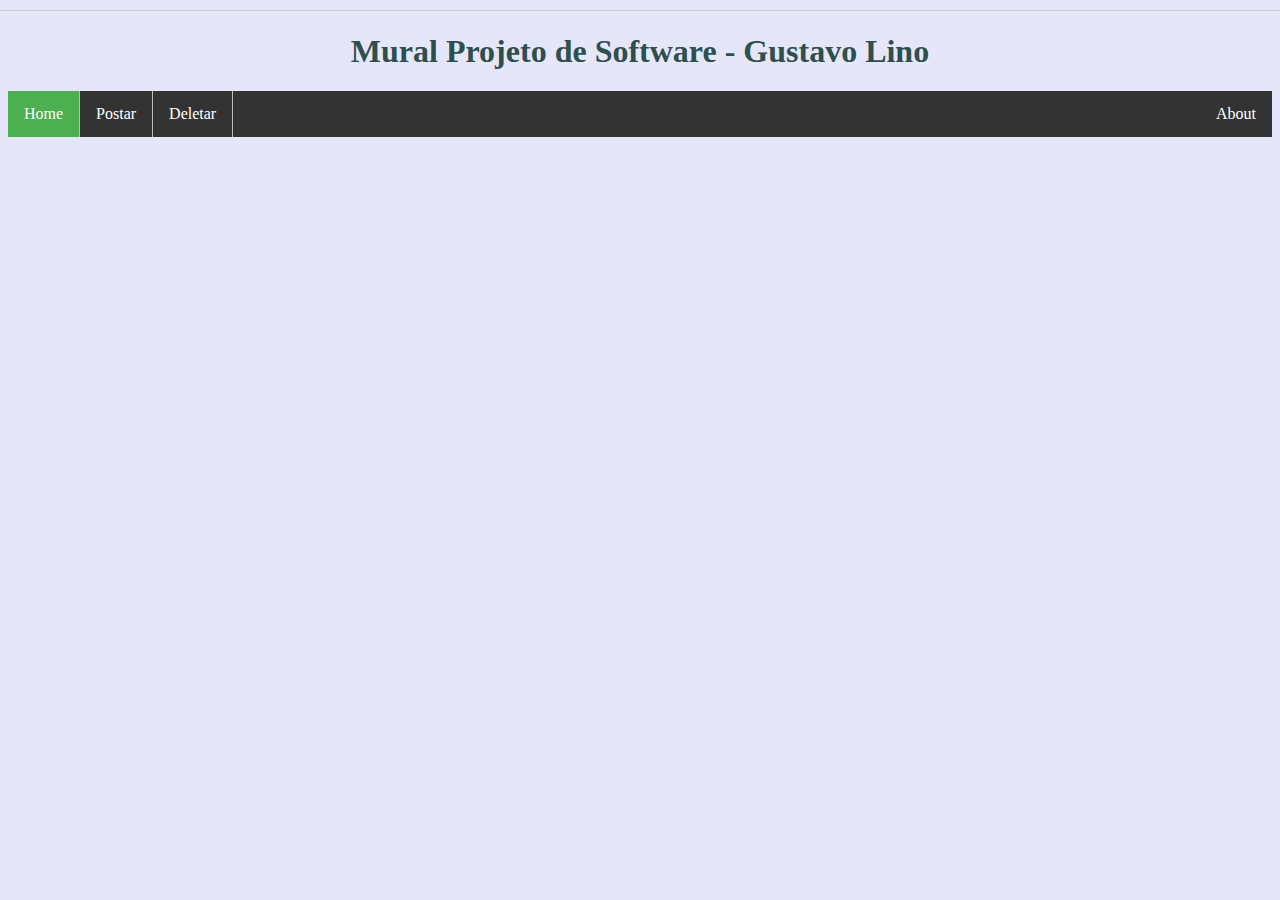
==== psoft-mural/index.html @ 1d76026b "Mudança de nome do proj" ====
<!DOCTYPE html>
<html lang="en">
<head>
  <meta charset="UTF-8">
  <title>Mural de Projeto de Software</title>
  <link rel="stylesheet" href="estilo.css">
</head>

<body style="background-color:lavender">

  <hr>

  <h1 class="header">Mural Projeto de Software - Gustavo Lino</h1>

  <ol>
    <li>
      <a class="active" href="front.html">Home</a>
    </li>
    <li>
      <a  id="popup" href="javascript:%20div_show('postar')">Postar</a>
    </li>
    <li>
      <a id="popup" href="javascript:%20div_show('delete')">Deletar</a>
    </li>
    <li style="float:right">
      <a href="#about">About</a>
    </li>
  </ol>
  
 <br>

  <div id="postar">
    <div id="popupContact">
    
    <form action="front.html" id="form" method="POST" name="form" >
    <img id="close" src="fechar.png" onclick="div_hide('postar')">
    <h2>Insira a mensagem:</h2>
    <input id="title" name="titulo" placeholder="Título" type="text">
    <input id="author" name="autor" placeholder="Autor" type="text">
    <input id="id" name="id" placeholder="id" type="text">
    <input id="senha" name="senha" placeholder="senha" type="password">
    <textarea id="msg" name="msg" placeholder="Message"></textarea>
    <a href="javascript:%20check_emptyE()" id="submit">Enviar</a>
    </form>
</div>
</div>

<div id="delete">
  <div id="popupContact">

    <form action="front.html" id="form" method="DELETE" name="form">
      <img id="closeD" src="fechar.png" onclick="div_hide('delete')">
      <h2>Deletar uma Mensagem:</h2>
      <input id="login" name="login" placeholder="Id" type="text">
      <input id="pass" name="pass" placeholder="Senha" type="password">
      <input id="nmsg" name="nmsg" placeholder="Número da mensagem" type="text">
      <a href="javascript:%20check_emptyD()" id="submit">Deletar</a>
    </form>
  </div>
</div>
  
  <div style="position: relative;" id="listagem"></div>
  
  <script src="client.js"></script>
</body>
</html>
---- psoft-mural/estilo.css ----
@import "http://fonts.googleapis.com/css?family=Raleway";

.header {
    background-color: lavender;
    text-align: center;
    padding: 0.1px;

}
div.one{
    border-style: solid;
    border-color: red;

}

ol {
    list-style-type: none;
    margin: 0;
    padding: 0;
    overflow: hidden;
    background-color: #333;
    position: sticky;
    top: 0;
    z-index: 9999;
}

li {
    float: left;
    border-right:1px solid #bbb;
}

li:last-child {
    border-right: none;
}

li a {
    display: block;
    color: white;
    text-align: center;
    padding: 14px 16px;
    text-decoration: none;
}

li a:hover:not(.active) {
    background-color: #111;
}

.active {
    background-color: #4CAF50;
}

body{
    background-color: lavender;
    color: darkslategray;
}

#postar {
width:100%;
height:100%;
opacity:.95;
top:0;
z-index: 99999;
left:0;
display:none;
position:fixed;
background-color:#313131;
overflow:auto
}

#delete {
width:100%;
height:100%;
opacity:.95;
top:0;
z-index: 99999;
left:0;
display:none;
position:fixed;
background-color:#313131;
overflow:auto
}
img#close {
width: 10%;
height: 8%;
position:absolute;
right:-14px;
top:-14px;
cursor:pointer
}

img#closeD {
width: 10%;
height: 12%;
position:absolute;
right:-14px;
top:-14px;
cursor:pointer
}
div#popupContact {
position:absolute;
left:50%;
top:17%;
margin-left:-202px;
font-family:'Raleway',sans-serif
}
form {
max-width:300px;
min-width:250px;
padding:10px 50px;
border:2px solid gray;
border-radius:10px;
font-family:raleway;
background-color:#fff
}
p {
margin-top:30px
}
h2 {
background-color:#FEFFED;
padding:20px 35px;
margin:-10px -50px;
text-align:center;
border-radius:10px 10px 0 0
}
hr {
margin:10px -50px;
border:0;
border-top:1px solid #ccc
}
input[type=text] {
width:82%;
padding:10px;
margin-top:30px;
border:1px solid #ccc;
padding-left:40px;
font-size:16px;
font-family:raleway
}

input[type=password] {
width:82%;
padding:10px;
margin-top:30px;
border:1px solid #ccc;
padding-left:40px;
font-size:16px;
font-family:raleway
}
textarea {
width:82%;
height:95px;
padding:10px;
resize:none;
margin-top:30px;
border:1px solid #ccc;
padding-left:40px;
font-size:16px;
font-family:raleway;
margin-bottom:30px
}
#submit {
text-decoration:none;
width:100%;
text-align:center;
display:block;
background-color:#FFBC00;
color:#fff;
border:1px solid #FFCB00;
padding:10px 0;
font-size:20px;
cursor:pointer;
border-radius:5px
}
span {
color:red;
font-weight:700
}
button {
width:10%;
height:45px;
border-radius:3px;
background-color:#cd853f;
color:#fff;
font-family:'Raleway',sans-serif;
font-size:18px;
cursor:pointer
}
.link-bloco-centro {
    color: #000;
    display: block;
    margin: auto;
    padding: auto;
    width: 150px;
    text-align: center;
    justify-content: center;
}
.link-bloco {
    background: lightblue;
    color:black;
    display: inline-block;
    margin: 10px;
    padding: 10px;
    border-radius: 15px 50px;
    height: auto;
}
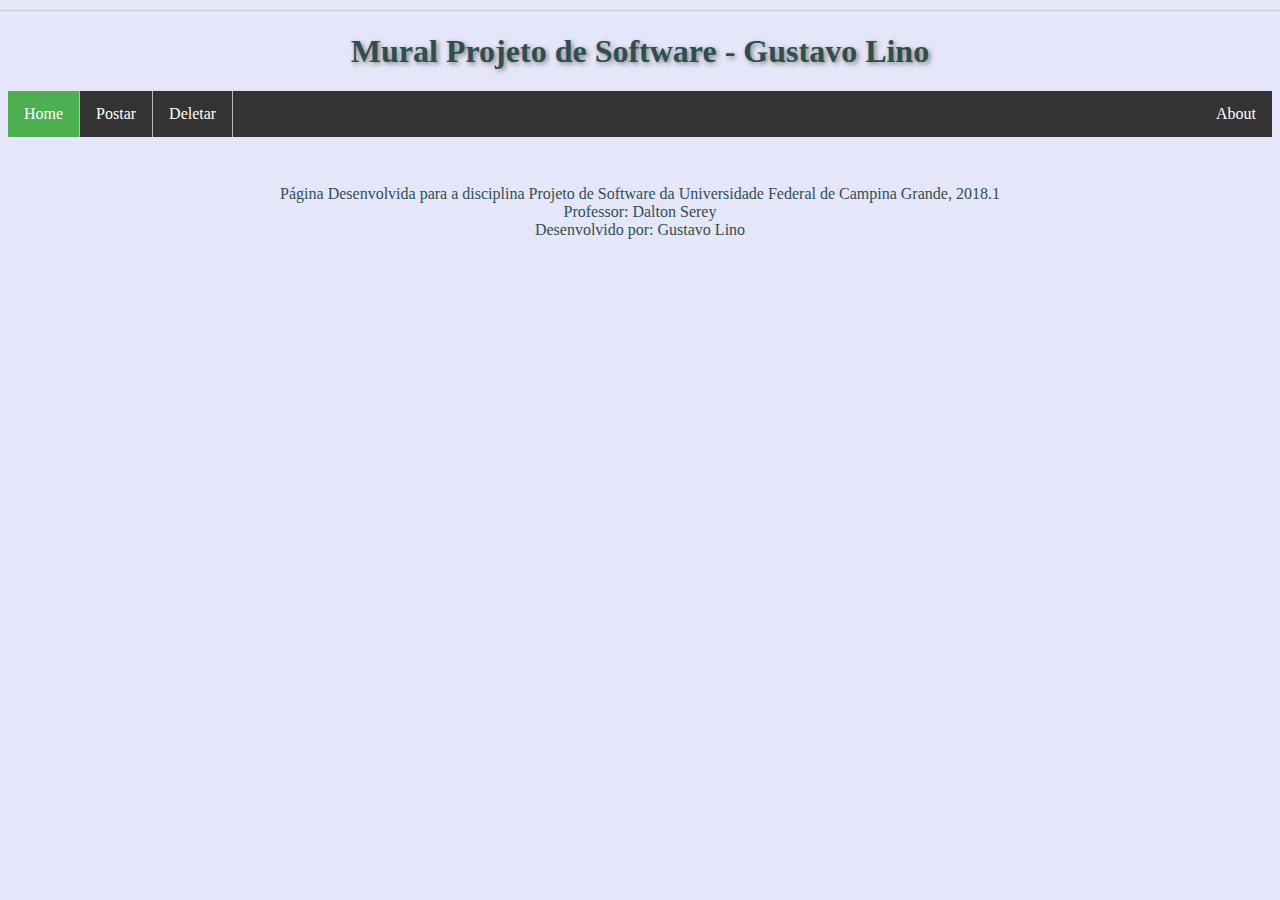
==== commit 3d2ecb2c: "Add files via upload" ====
--- a/psoft-mural/index.html
+++ b/psoft-mural/index.html
@@ -14,7 +14,7 @@
 
   <ol>
     <li>
-      <a class="active" href="front.html">Home</a>
+      <a class="active" href="index.html">Home</a>
     </li>
     <li>
       <a  id="popup" href="javascript:%20div_show('postar')">Postar</a>
@@ -23,7 +23,7 @@
       <a id="popup" href="javascript:%20div_show('delete')">Deletar</a>
     </li>
     <li style="float:right">
-      <a href="#about">About</a>
+      <a id="about" href="../psoft-mural/about/indexA.html">About</a>
     </li>
   </ol>
   
@@ -32,7 +32,7 @@
   <div id="postar">
     <div id="popupContact">
     
-    <form action="front.html" id="form" method="POST" name="form" >
+    <form action="index.html" id="form" method="POST" name="form" >
     <img id="close" src="fechar.png" onclick="div_hide('postar')">
     <h2>Insira a mensagem:</h2>
     <input id="title" name="titulo" placeholder="Título" type="text">
@@ -48,7 +48,7 @@
 <div id="delete">
   <div id="popupContact">
 
-    <form action="front.html" id="form" method="DELETE" name="form">
+    <form action="index.html" id="form" method="DELETE" name="form">
       <img id="closeD" src="fechar.png" onclick="div_hide('delete')">
       <h2>Deletar uma Mensagem:</h2>
       <input id="login" name="login" placeholder="Id" type="text">
@@ -63,4 +63,9 @@
   
   <script src="client.js"></script>
 </body>
+<footer>
+        <p style="text-align: center">Página Desenvolvida para a disciplina Projeto de Software da Universidade Federal de Campina Grande, 2018.1
+            <br>Professor: Dalton Serey
+            <br>Desenvolvido por: Gustavo Lino
+        </p></footer>
 </html>
--- a/psoft-mural/estilo.css
+++ b/psoft-mural/estilo.css
@@ -4,11 +4,8 @@
     background-color: lavender;
     text-align: center;
     padding: 0.1px;
-
-}
-div.one{
-    border-style: solid;
-    border-color: red;
+    top: 0px;
+    text-shadow: 2px 2px 5px gray;
 
 }
 
@@ -194,11 +191,15 @@
     justify-content: center;
 }
 .link-bloco {
-    background: lightblue;
+    background: rgba(173, 216, 230, 0.644);
     color:black;
     display: inline-block;
     margin: 10px;
     padding: 10px;
     border-radius: 15px 50px;
     height: auto;
+    box-shadow: 10px 10px 5px grey;
+}
+.footer{
+    bottom: 0px
 }